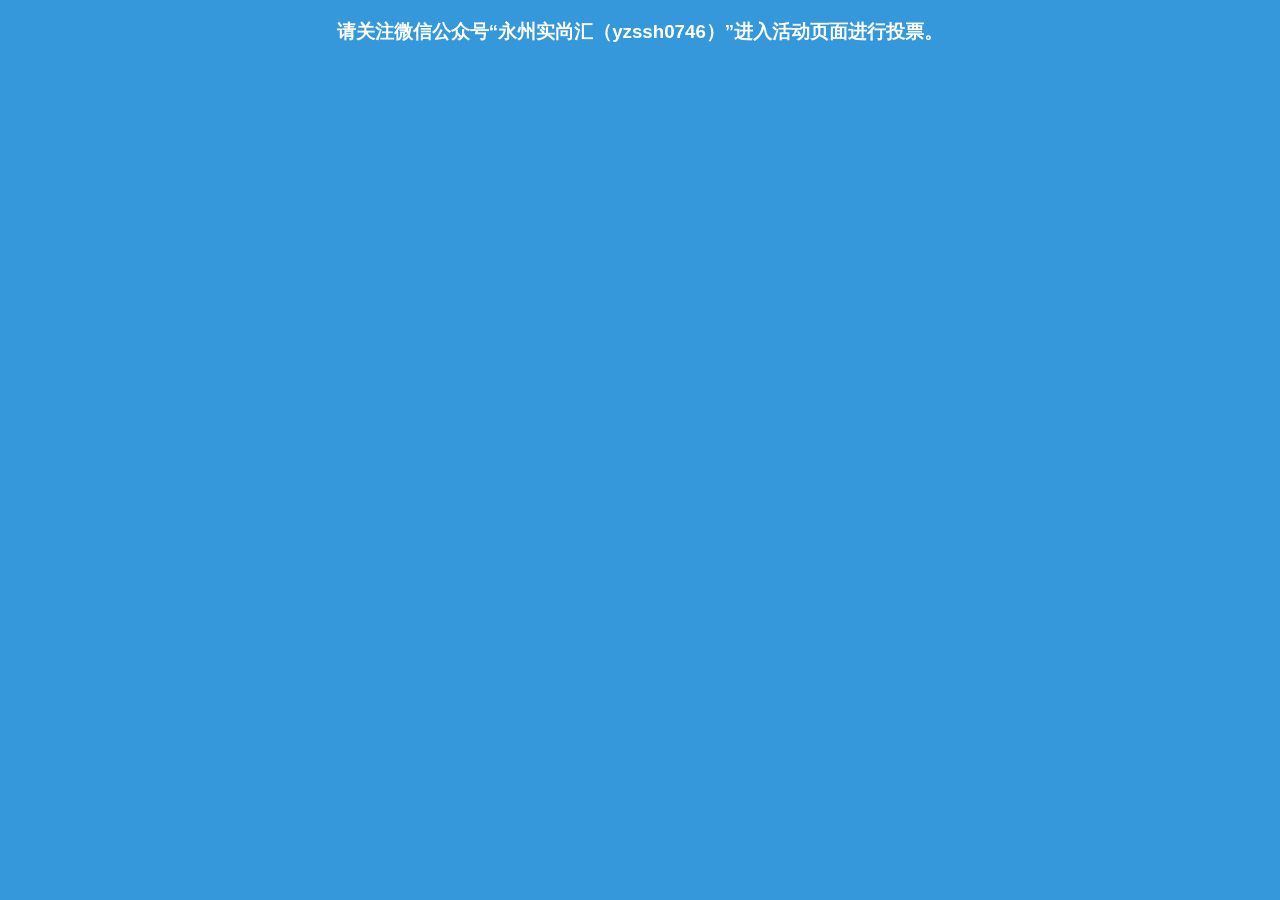
==== WebContent/wechat/guanzhuDiag.html @ e230ccce "1.0" ====
<!DOCTYPE html>
<html>
<head>
<meta charset="UTF-8">
<title></title>
<style type="text/css">
body{
	background:#3498db;
	color:white;
	font-family: "Microsoft YaHei",Arial,sans-serif;
	overflow-x: hidden;  
    overflow-y: hidden;  
}
h3{
	text-align: center;
}
a{
	color:white;
	font-family: "Microsoft YaHei",Arial,sans-serif;
	margin-right: 10px;
	margin-left: 10px;
	
}
.helpbtns{
}
</style>
<script type="text/javascript">
function close()
{
	parentDialog.close();
}
</script>
</head>
<body>
	<div class='followalert followalertnew dofollowalert' id="guanzhu">
	<div class='falertbox'>
	<h3>请关注微信公众号“永州实尚汇（yzssh0746）”进入活动页面进行投票。</h3>
	
	</div>
</div>
</body>
</html>
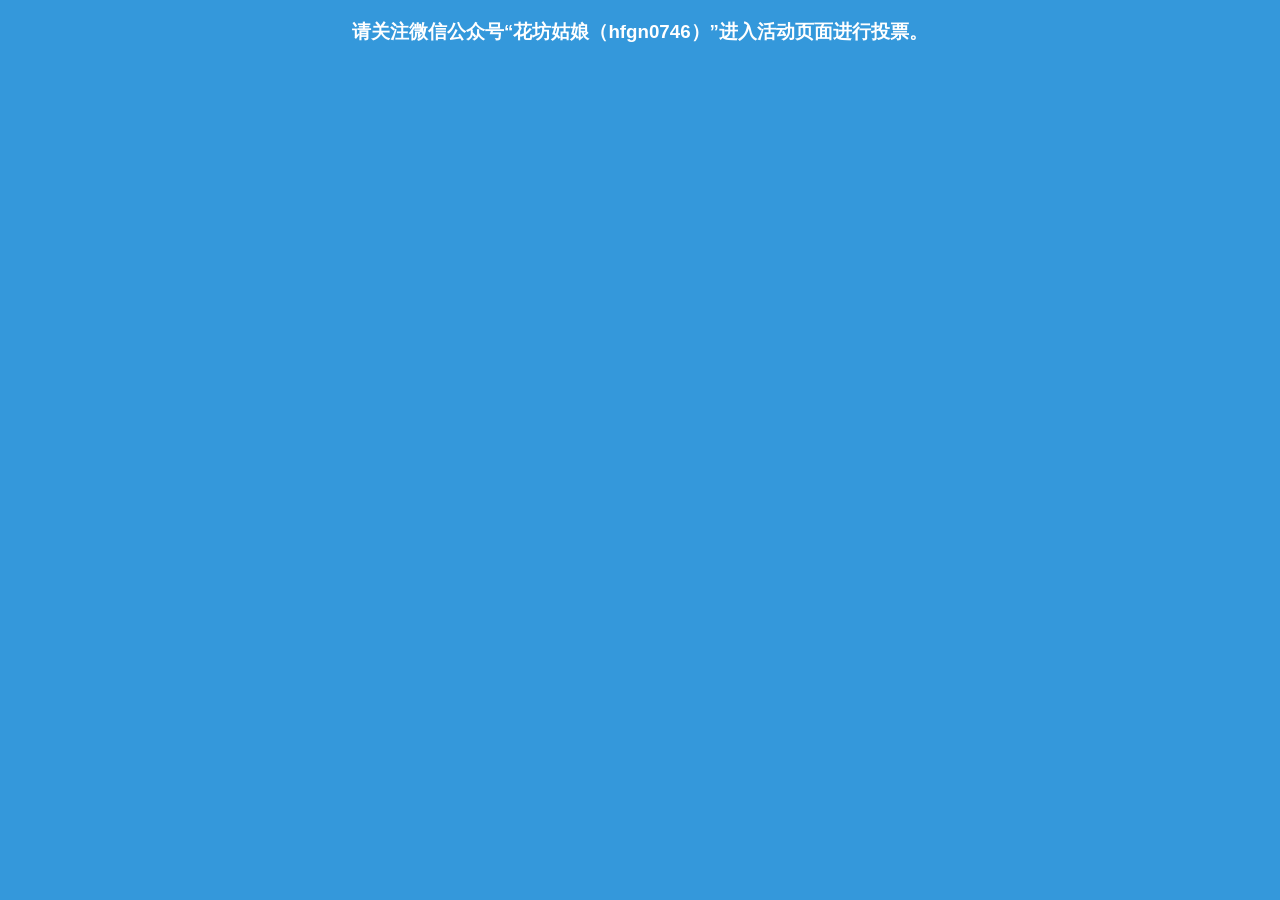
==== commit 10b0cf7b: "1" ====
--- a/WebContent/wechat/guanzhuDiag.html
+++ b/WebContent/wechat/guanzhuDiag.html
@@ -1,42 +1,42 @@
-<!DOCTYPE html>
-<html>
-<head>
-<meta charset="UTF-8">
-<title></title>
-<style type="text/css">
-body{
-	background:#3498db;
-	color:white;
-	font-family: "Microsoft YaHei",Arial,sans-serif;
-	overflow-x: hidden;  
-    overflow-y: hidden;  
-}
-h3{
-	text-align: center;
-}
-a{
-	color:white;
-	font-family: "Microsoft YaHei",Arial,sans-serif;
-	margin-right: 10px;
-	margin-left: 10px;
-	
-}
-.helpbtns{
-}
-</style>
-<script type="text/javascript">
-function close()
-{
-	parentDialog.close();
-}
-</script>
-</head>
-<body>
-	<div class='followalert followalertnew dofollowalert' id="guanzhu">
-	<div class='falertbox'>
-	<h3>请关注微信公众号“永州实尚汇（yzssh0746）”进入活动页面进行投票。</h3>
-	
-	</div>
-</div>
-</body>
+<!DOCTYPE html>
+<html>
+<head>
+<meta charset="UTF-8">
+<title></title>
+<style type="text/css">
+body{
+	background:#3498db;
+	color:white;
+	font-family: "Microsoft YaHei",Arial,sans-serif;
+	overflow-x: hidden;  
+    overflow-y: hidden;  
+}
+h3{
+	text-align: center;
+}
+a{
+	color:white;
+	font-family: "Microsoft YaHei",Arial,sans-serif;
+	margin-right: 10px;
+	margin-left: 10px;
+	
+}
+.helpbtns{
+}
+</style>
+<script type="text/javascript">
+function close()
+{
+	parentDialog.close();
+}
+</script>
+</head>
+<body>
+	<div class='followalert followalertnew dofollowalert' id="guanzhu">
+	<div class='falertbox'>
+	<h3>请关注微信公众号“花坊姑娘（hfgn0746）”进入活动页面进行投票。</h3>
+	
+	</div>
+</div>
+</body>
 </html>
